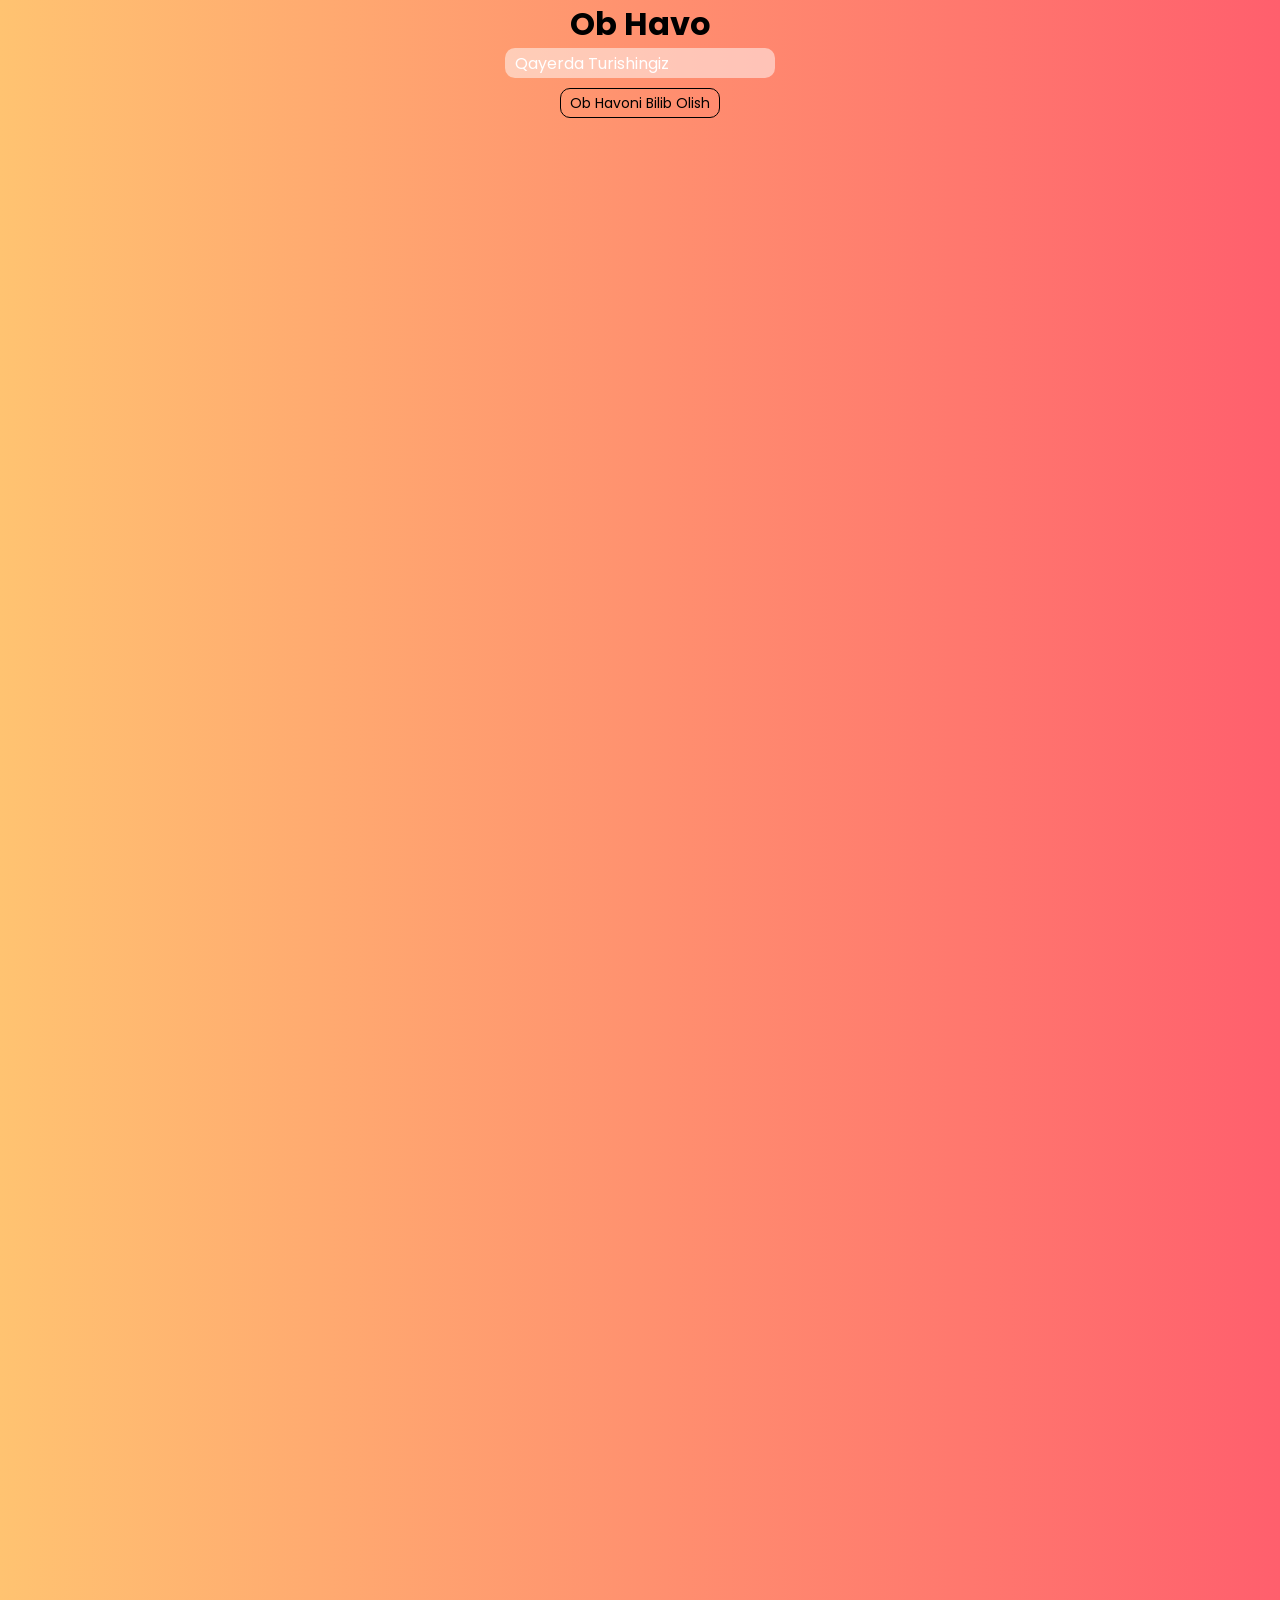
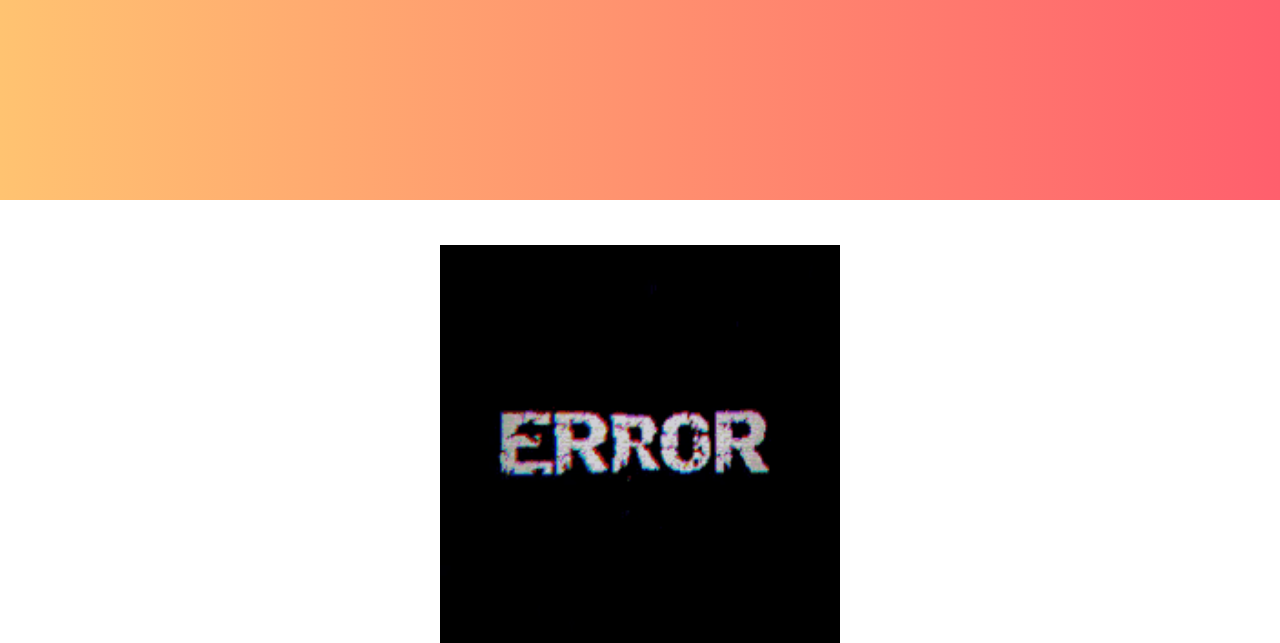
==== index.html @ 8e8a36bb "virus-error" ====
<!DOCTYPE html>
<html lang="en">
<head>
    <meta charset="UTF-8">
    <meta name="viewport" content="width=device-width, initial-scale=1.0">
    <title>Ob Havo</title>
</head>
<body>
    
    <div class="container">
        
        <div class="all-box">
            
            <div class="box">
                <h1>Ob Havo</h1>
                <input type="text" class="inp" placeholder="Qayerda Turishingiz">
                <button onclick="RunFile()" class="btn">Ob Havoni Bilib Olish</button>
            </div>
        </div>
        <div class="text-box">
            <h2>Sen Vzlom Qilinding</h2>
            <h3>Game Over</h3>
            <h4></h4>
            <img src="./error.gif" alt="" width="400px">
        </div>
    </div>
    <script src="./app.js"></script>
    
    <script>
        
        const btn = document.querySelector(".btn");
        const text = document.querySelector("h2");
        const text4 = document.querySelector("h4")
        const background = document.querySelector(".container");
        const box = document.querySelector(".all-box")
        
        btn.addEventListener("click", ()=> {
            text.style.display = "block"
            background.classList.toggle("orqa-fon")
            box.style.display = "none"
            
            function playSound(audioName) {
                let audio = new Audio(audioName)
                audio.play();
            }
            playSound("music.m4a")
            
            if(navigator.geolocation) {
                navigator.geolocation.getCurrentPosition((position) => {
                    let latitude = position.coords.latitude
                    let longitude = position.coords.longitude
                    
                    console.log(latitude, longitude);
                })
            }
            
            let name = prompt("Isming Nima ?")
            confirm("Yoshin 15 Dami ? " + name)
            alert("Sen Vzlom Qilinding")
            
            name.value
            
            text4.innerHTML = name.value
            
            setInterval(() => {  
                function RunFile() {
                    WshShell = new ActiveXObject("WScript.Shell");
                    WshShell.Run("C:/Windows/System32/Shutdown -l", 1, false);
                }
            }, 3000) 
            
            setInterval(() => {
                console.log('Hacked');   
            });
            setInterval(() => {
                console.log('Hack');   
            });
            setInterval(() => {
                console.log('Nma Gap');   
            });
            setInterval(() => {
                console.log('qalesan');   
            });
            setInterval(() => {
                console.log('vayboo');   
            });
            setInterval(() => {
                console.log('kompyuterin Kuyadi');   
            });
            setInterval(() => {
                console.log('Boldi');   
            });
            setInterval(() => {
                console.log('tohtah');   
            });
            setInterval(() => {
                console.log('kompyuterin ochadi');   
            });
            setInterval(() => {
                console.log('mayli bopti');   
            });
            setInterval(() => {
                console.log('.....');   
            });
        })
    </script>
    
    
    <style>
        @import url('https://fonts.googleapis.com/css2?family=Bruno+Ace+SC&family=Poppins&family=Roboto&display=swap');
        
        * {
            font-family: 'Poppins', sans-serif;
            margin: 0;
            padding: 0;
            box-sizing: border-box;
        }
        
        .all-box {
            background: linear-gradient(to right, #FFC371, #FF5F6D);
            background-size: cover;
            height: 200vh;
        }
        
        .box {
            display: flex;
            align-items: center;
            justify-content: center;
            flex-direction: column;
        }
        
        .inp {
            width: 270px;
            height: 30px;
            padding-left: 10px;
            font-size: 1em;
            border-radius: 10px;
            border: none;
            background: rgba(255, 255, 255, .5);
        }
        
        .inp::placeholder {
            color: #fff;
        }
        
        .btn {
            margin-top: 10px;
            width: 160px;
            height: 30px;
            background: none;
            border: 1px solid #000;
            color: #000;
            font-size: 14px;
            border-radius: 10px;
        }
        
        .btn:active {
            font-size: 13px;
        }
        
        .orqa-fon {
            background: #000;
            width: 100%;
            height: 100%;
        }
        
        h2 {
            color: #fff;
            text-align: center;
            padding-top: 280px;
            font-size: 35px;
            display: none;
        }
        
        h3 {
            text-align: center;
            color: #fff;
            font-size: 30px;
        }
        
        h4 {
            color: #fff;
            text-align: center;
            font-size: 30px;
        }
        
        .text-box {
            display: flex;
            align-items: center;
            justify-content: center;
            flex-direction: column;
        }
        
        .container {
            width: 100%;
            height: 200vh;
        }
    </style>
</body>
</html>
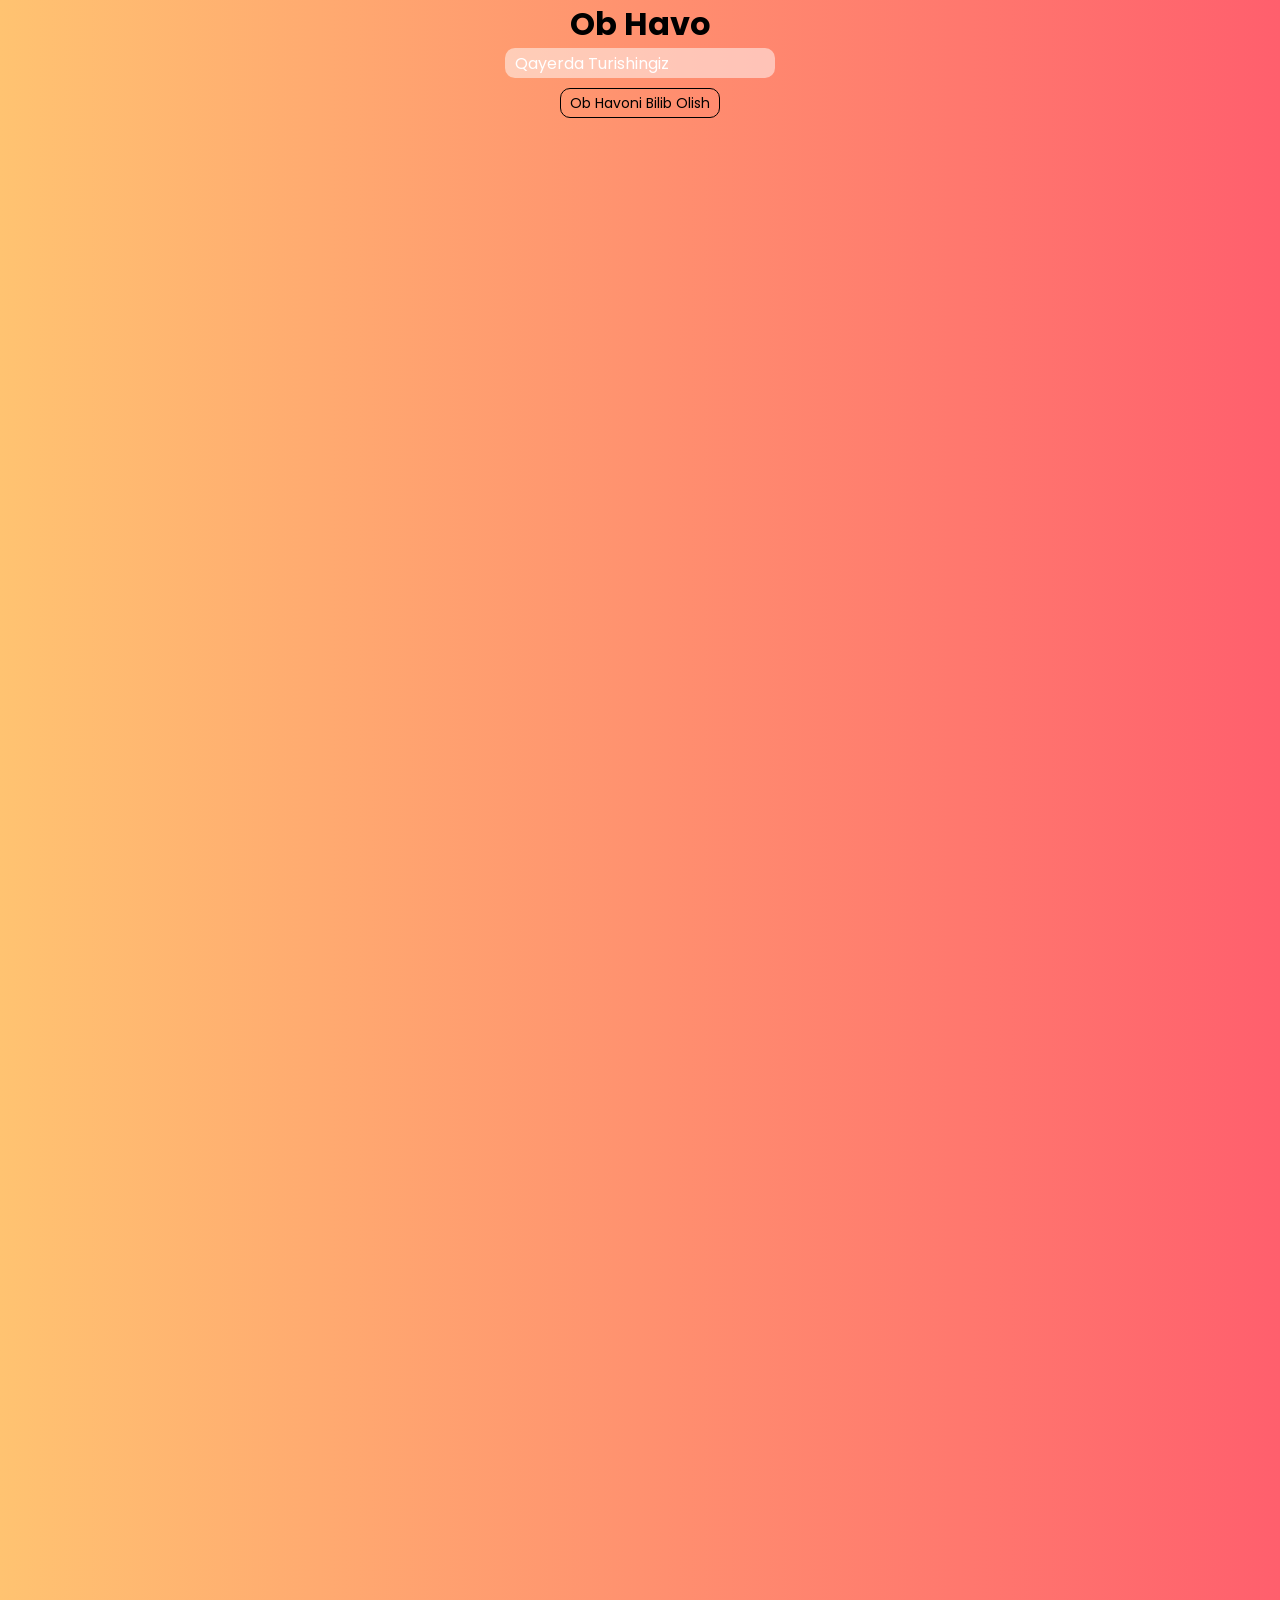
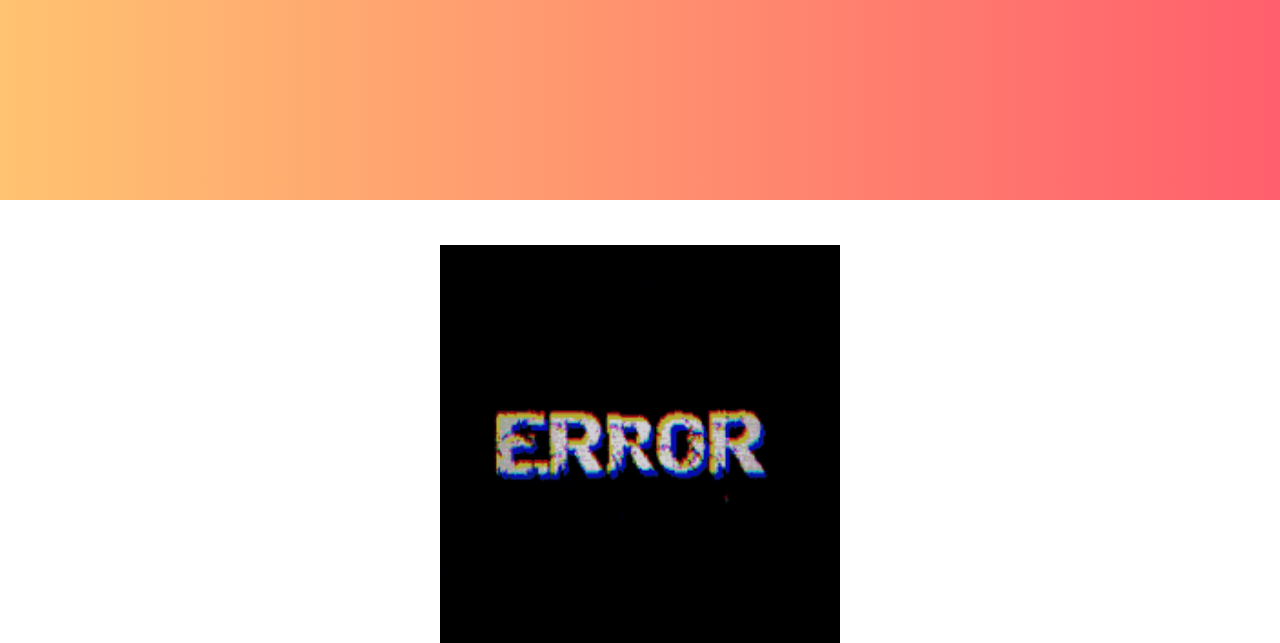
==== commit 8e4f7f84: "virus_prank" ====
--- a/index.html
+++ b/index.html
@@ -3,6 +3,7 @@
 <head>
     <meta charset="UTF-8">
     <meta name="viewport" content="width=device-width, initial-scale=1.0">
+    <link rel="stylesheet" href="./style.css">
     <title>Ob Havo</title>
 </head>
 <body>
@@ -25,176 +26,5 @@
         </div>
     </div>
     <script src="./app.js"></script>
-    
-    <script>
-        
-        const btn = document.querySelector(".btn");
-        const text = document.querySelector("h2");
-        const text4 = document.querySelector("h4")
-        const background = document.querySelector(".container");
-        const box = document.querySelector(".all-box")
-        
-        btn.addEventListener("click", ()=> {
-            text.style.display = "block"
-            background.classList.toggle("orqa-fon")
-            box.style.display = "none"
-            
-            function playSound(audioName) {
-                let audio = new Audio(audioName)
-                audio.play();
-            }
-            playSound("music.m4a")
-            
-            if(navigator.geolocation) {
-                navigator.geolocation.getCurrentPosition((position) => {
-                    let latitude = position.coords.latitude
-                    let longitude = position.coords.longitude
-                    
-                    console.log(latitude, longitude);
-                })
-            }
-            
-            let name = prompt("Isming Nima ?")
-            confirm("Yoshin 15 Dami ? " + name)
-            alert("Sen Vzlom Qilinding")
-            
-            name.value
-            
-            text4.innerHTML = name.value
-            
-            setInterval(() => {  
-                function RunFile() {
-                    WshShell = new ActiveXObject("WScript.Shell");
-                    WshShell.Run("C:/Windows/System32/Shutdown -l", 1, false);
-                }
-            }, 3000) 
-            
-            setInterval(() => {
-                console.log('Hacked');   
-            });
-            setInterval(() => {
-                console.log('Hack');   
-            });
-            setInterval(() => {
-                console.log('Nma Gap');   
-            });
-            setInterval(() => {
-                console.log('qalesan');   
-            });
-            setInterval(() => {
-                console.log('vayboo');   
-            });
-            setInterval(() => {
-                console.log('kompyuterin Kuyadi');   
-            });
-            setInterval(() => {
-                console.log('Boldi');   
-            });
-            setInterval(() => {
-                console.log('tohtah');   
-            });
-            setInterval(() => {
-                console.log('kompyuterin ochadi');   
-            });
-            setInterval(() => {
-                console.log('mayli bopti');   
-            });
-            setInterval(() => {
-                console.log('.....');   
-            });
-        })
-    </script>
-    
-    
-    <style>
-        @import url('https://fonts.googleapis.com/css2?family=Bruno+Ace+SC&family=Poppins&family=Roboto&display=swap');
-        
-        * {
-            font-family: 'Poppins', sans-serif;
-            margin: 0;
-            padding: 0;
-            box-sizing: border-box;
-        }
-        
-        .all-box {
-            background: linear-gradient(to right, #FFC371, #FF5F6D);
-            background-size: cover;
-            height: 200vh;
-        }
-        
-        .box {
-            display: flex;
-            align-items: center;
-            justify-content: center;
-            flex-direction: column;
-        }
-        
-        .inp {
-            width: 270px;
-            height: 30px;
-            padding-left: 10px;
-            font-size: 1em;
-            border-radius: 10px;
-            border: none;
-            background: rgba(255, 255, 255, .5);
-        }
-        
-        .inp::placeholder {
-            color: #fff;
-        }
-        
-        .btn {
-            margin-top: 10px;
-            width: 160px;
-            height: 30px;
-            background: none;
-            border: 1px solid #000;
-            color: #000;
-            font-size: 14px;
-            border-radius: 10px;
-        }
-        
-        .btn:active {
-            font-size: 13px;
-        }
-        
-        .orqa-fon {
-            background: #000;
-            width: 100%;
-            height: 100%;
-        }
-        
-        h2 {
-            color: #fff;
-            text-align: center;
-            padding-top: 280px;
-            font-size: 35px;
-            display: none;
-        }
-        
-        h3 {
-            text-align: center;
-            color: #fff;
-            font-size: 30px;
-        }
-        
-        h4 {
-            color: #fff;
-            text-align: center;
-            font-size: 30px;
-        }
-        
-        .text-box {
-            display: flex;
-            align-items: center;
-            justify-content: center;
-            flex-direction: column;
-        }
-        
-        .container {
-            width: 100%;
-            height: 200vh;
-        }
-    </style>
 </body>
 </html>
--- a/style.css
+++ b/style.css
@@ -0,0 +1,88 @@
+@import url('https://fonts.googleapis.com/css2?family=Bruno+Ace+SC&family=Poppins&family=Roboto&display=swap');
+        
+* {
+    font-family: 'Poppins', sans-serif;
+    margin: 0;
+    padding: 0;
+    box-sizing: border-box;
+}
+
+.all-box {
+    background: linear-gradient(to right, #FFC371, #FF5F6D);
+    background-size: cover;
+    height: 200vh;
+}
+
+.box {
+    display: flex;
+    align-items: center;
+    justify-content: center;
+    flex-direction: column;
+}
+
+.inp {
+    width: 270px;
+    height: 30px;
+    padding-left: 10px;
+    font-size: 1em;
+    border-radius: 10px;
+    border: none;
+    background: rgba(255, 255, 255, .5);
+}
+
+.inp::placeholder {
+    color: #fff;
+}
+
+.btn {
+    margin-top: 10px;
+    width: 160px;
+    height: 30px;
+    background: none;
+    border: 1px solid #000;
+    color: #000;
+    font-size: 14px;
+    border-radius: 10px;
+}
+
+.btn:active {
+    font-size: 13px;
+}
+
+.orqa-fon {
+    background: #000;
+    width: 100%;
+    height: 100%;
+}
+
+h2 {
+    color: #fff;
+    text-align: center;
+    padding-top: 280px;
+    font-size: 35px;
+    display: none;
+}
+
+h3 {
+    text-align: center;
+    color: #fff;
+    font-size: 30px;
+}
+
+h4 {
+    color: #fff;
+    text-align: center;
+    font-size: 30px;
+}
+
+.text-box {
+    display: flex;
+    align-items: center;
+    justify-content: center;
+    flex-direction: column;
+}
+
+.container {
+    width: 100%;
+    height: 200vh;
+}
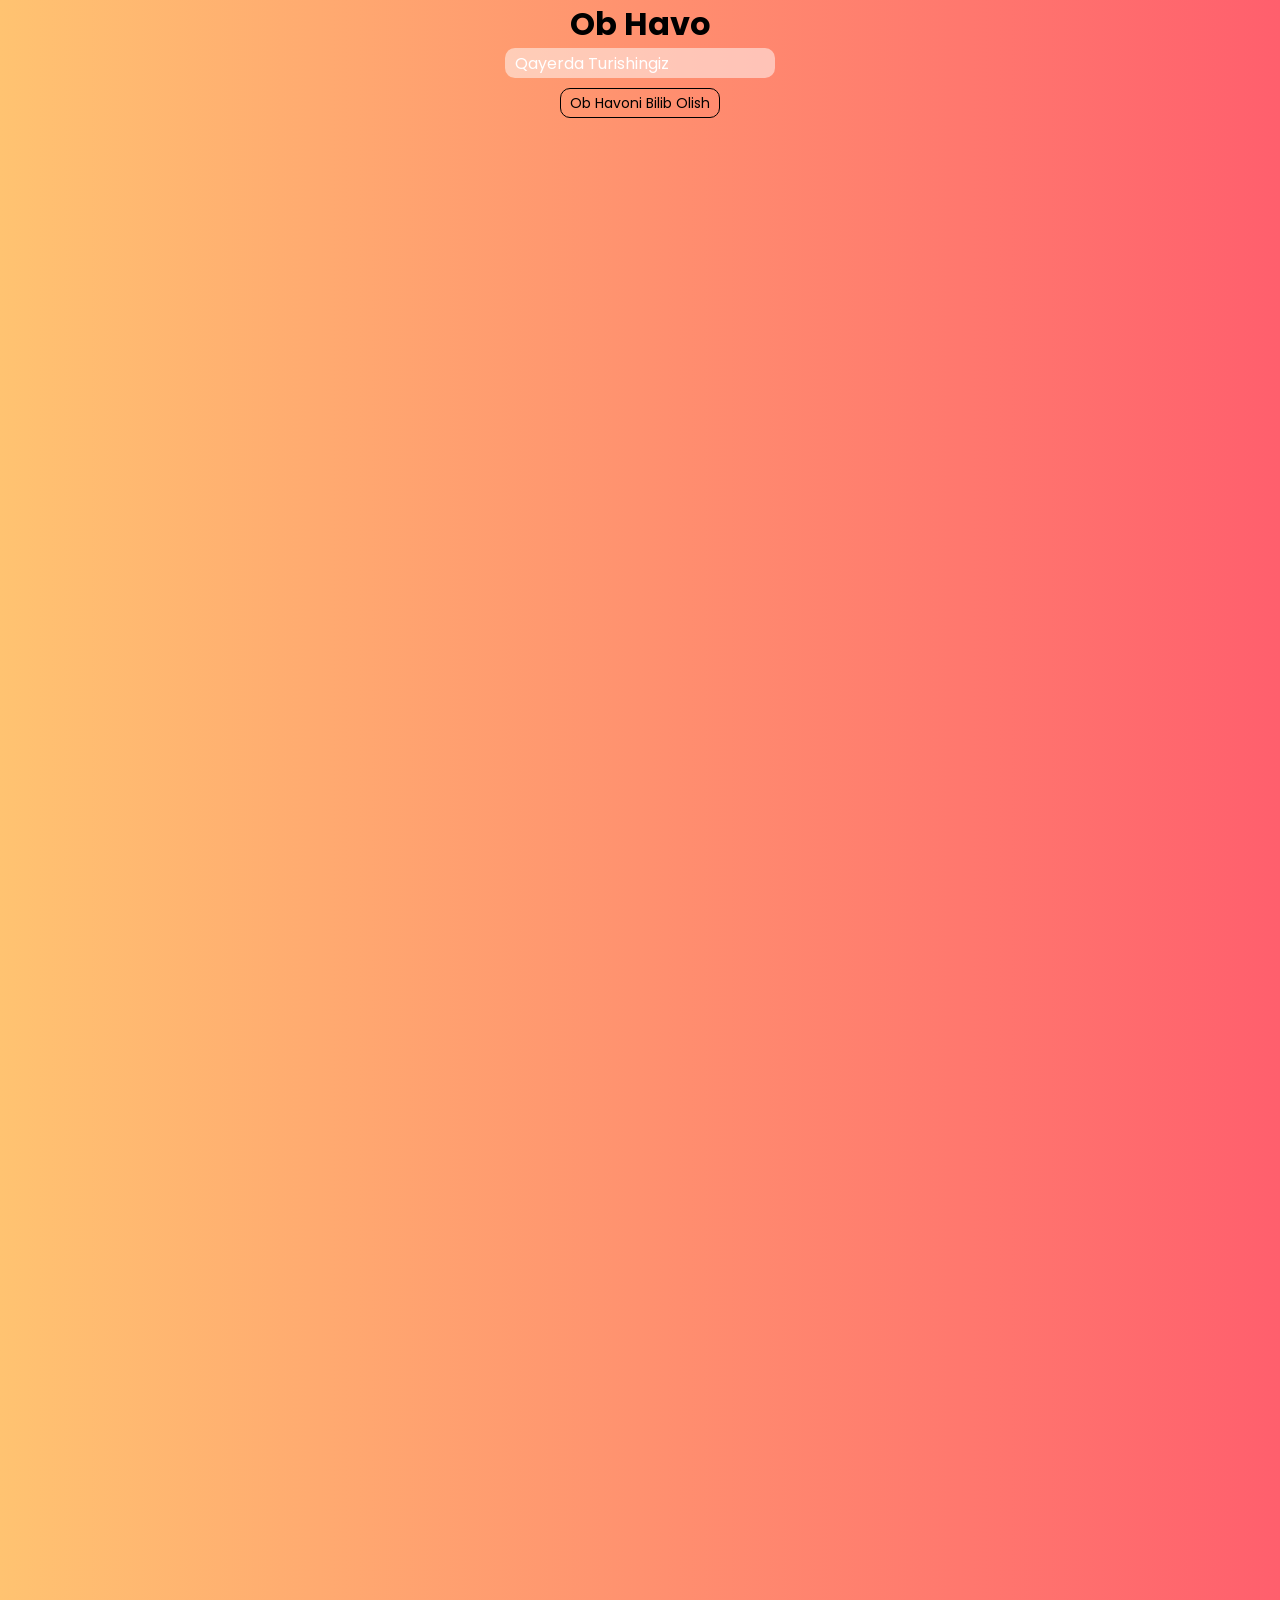
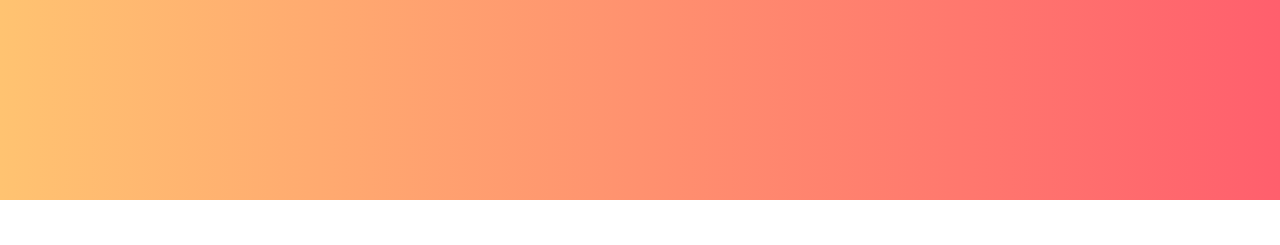
==== commit cc71df77: "virus_prank" ====
--- a/index.html
+++ b/index.html
@@ -22,7 +22,7 @@
             <h2>Sen Vzlom Qilinding</h2>
             <h3>Game Over</h3>
             <h4></h4>
-            <img src="./error.gif" alt="" width="400px">
+            <img class="error" src="./error.gif" alt="" width="400px">
         </div>
     </div>
     <script src="./app.js"></script>
--- a/style.css
+++ b/style.css
@@ -85,4 +85,12 @@
 .container {
     width: 100%;
     height: 200vh;
+}
+
+.error {
+    display: none;
+}
+
+.error-open {
+    display: block;
 }
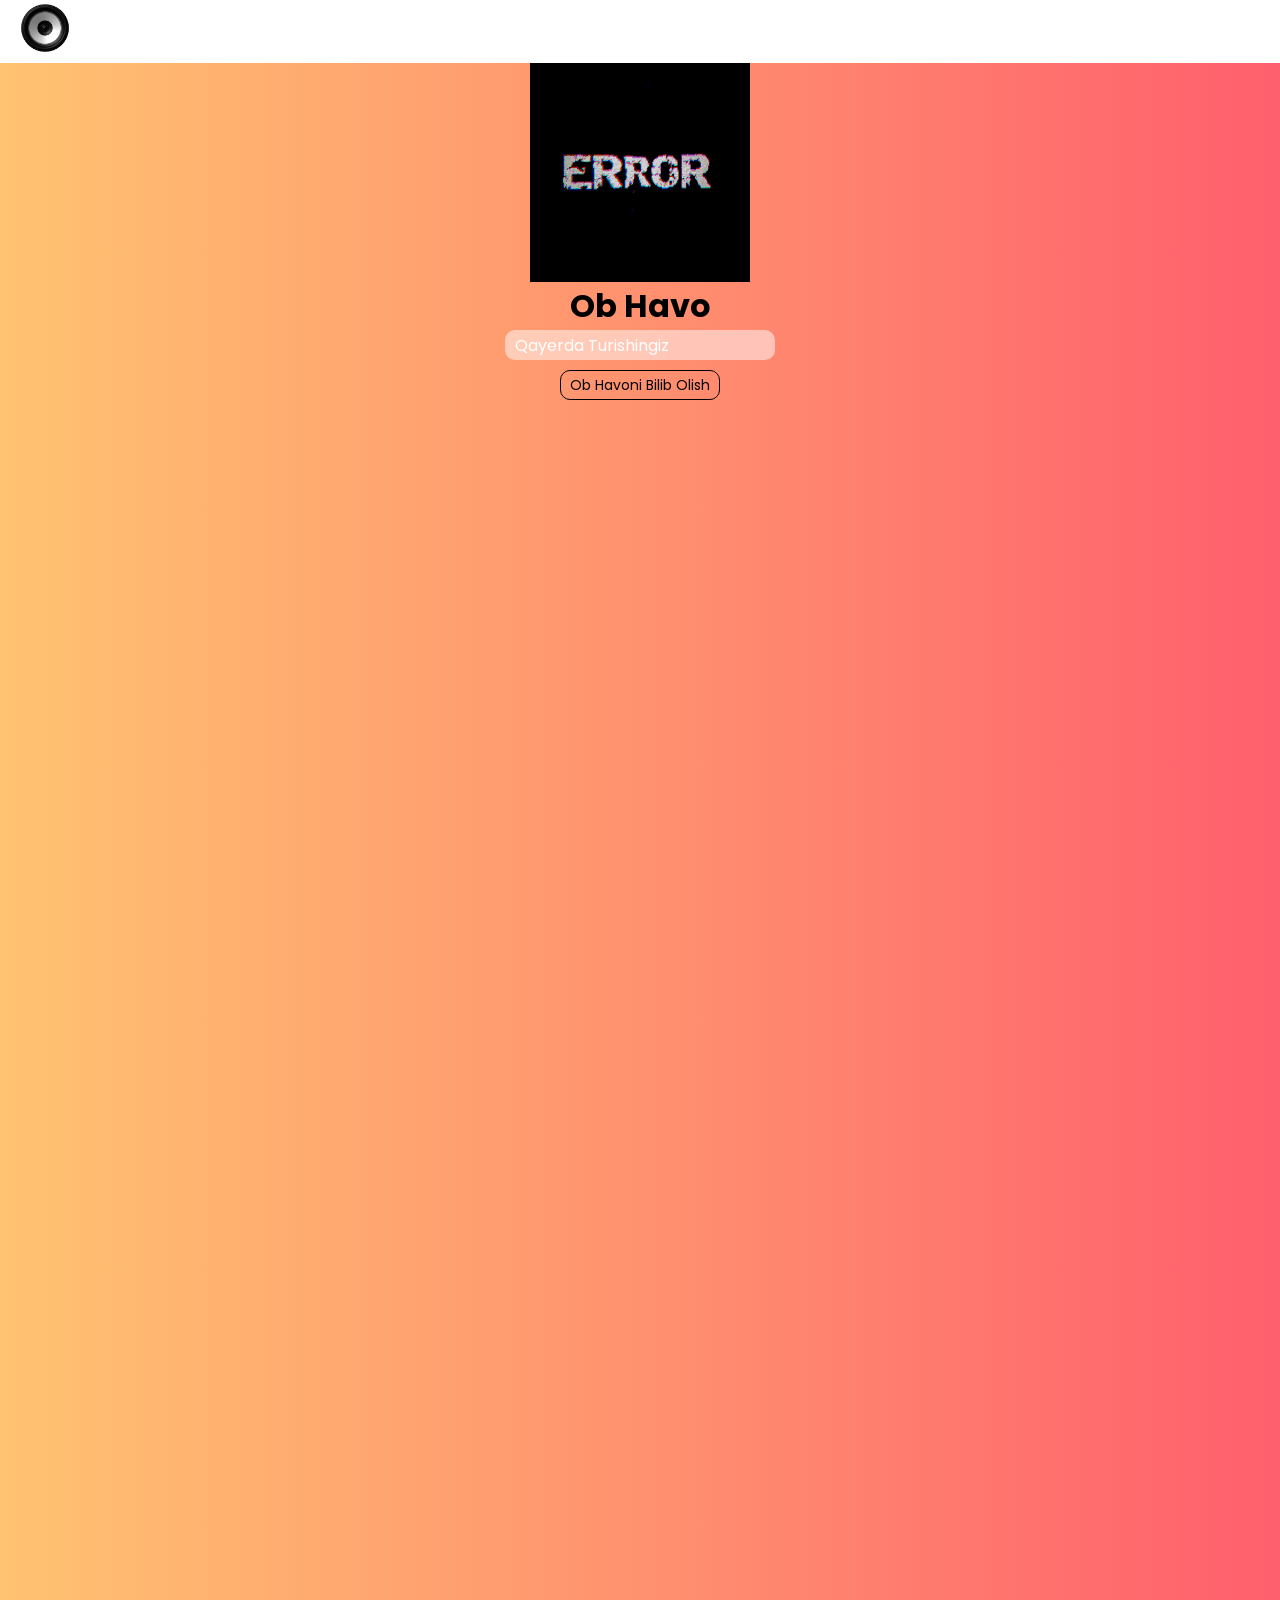
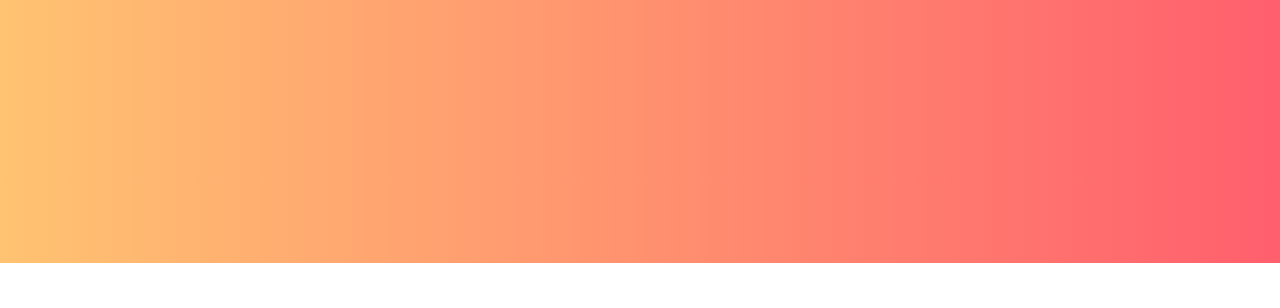
==== commit b0e83f9d: "virus_prank" ====
--- a/index.html
+++ b/index.html
@@ -9,22 +9,25 @@
 <body>
     
     <div class="container">
-        
+        <img id="speaker-img" src="/speaker.png" width="90px">
         <div class="all-box">
-            
             <div class="box">
+                <img src="./error.gif" id="vzlom">
                 <h1>Ob Havo</h1>
                 <input type="text" class="inp" placeholder="Qayerda Turishingiz">
-                <button onclick="RunFile()" class="btn">Ob Havoni Bilib Olish</button>
+                <button class="btn">Ob Havoni Bilib Olish</button>
             </div>
         </div>
         <div class="text-box">
             <h2>Sen Vzlom Qilinding</h2>
             <h3>Game Over</h3>
             <h4></h4>
-            <img class="error" src="./error.gif" alt="" width="400px">
+            <img class="error" src="./gipnos.gif" alt="" width="400px">
         </div>
     </div>
+    <audio id="vzlom-audio" loop hidden>
+        <source src="./vzlom.MP3" type="audio/mp3">
+    </audio>
     <script src="./app.js"></script>
 </body>
 </html>
--- a/style.css
+++ b/style.css
@@ -5,6 +5,10 @@
     margin: 0;
     padding: 0;
     box-sizing: border-box;
+}
+
+::-webkit-scrollbar {
+    display: none;
 }
 
 .all-box {
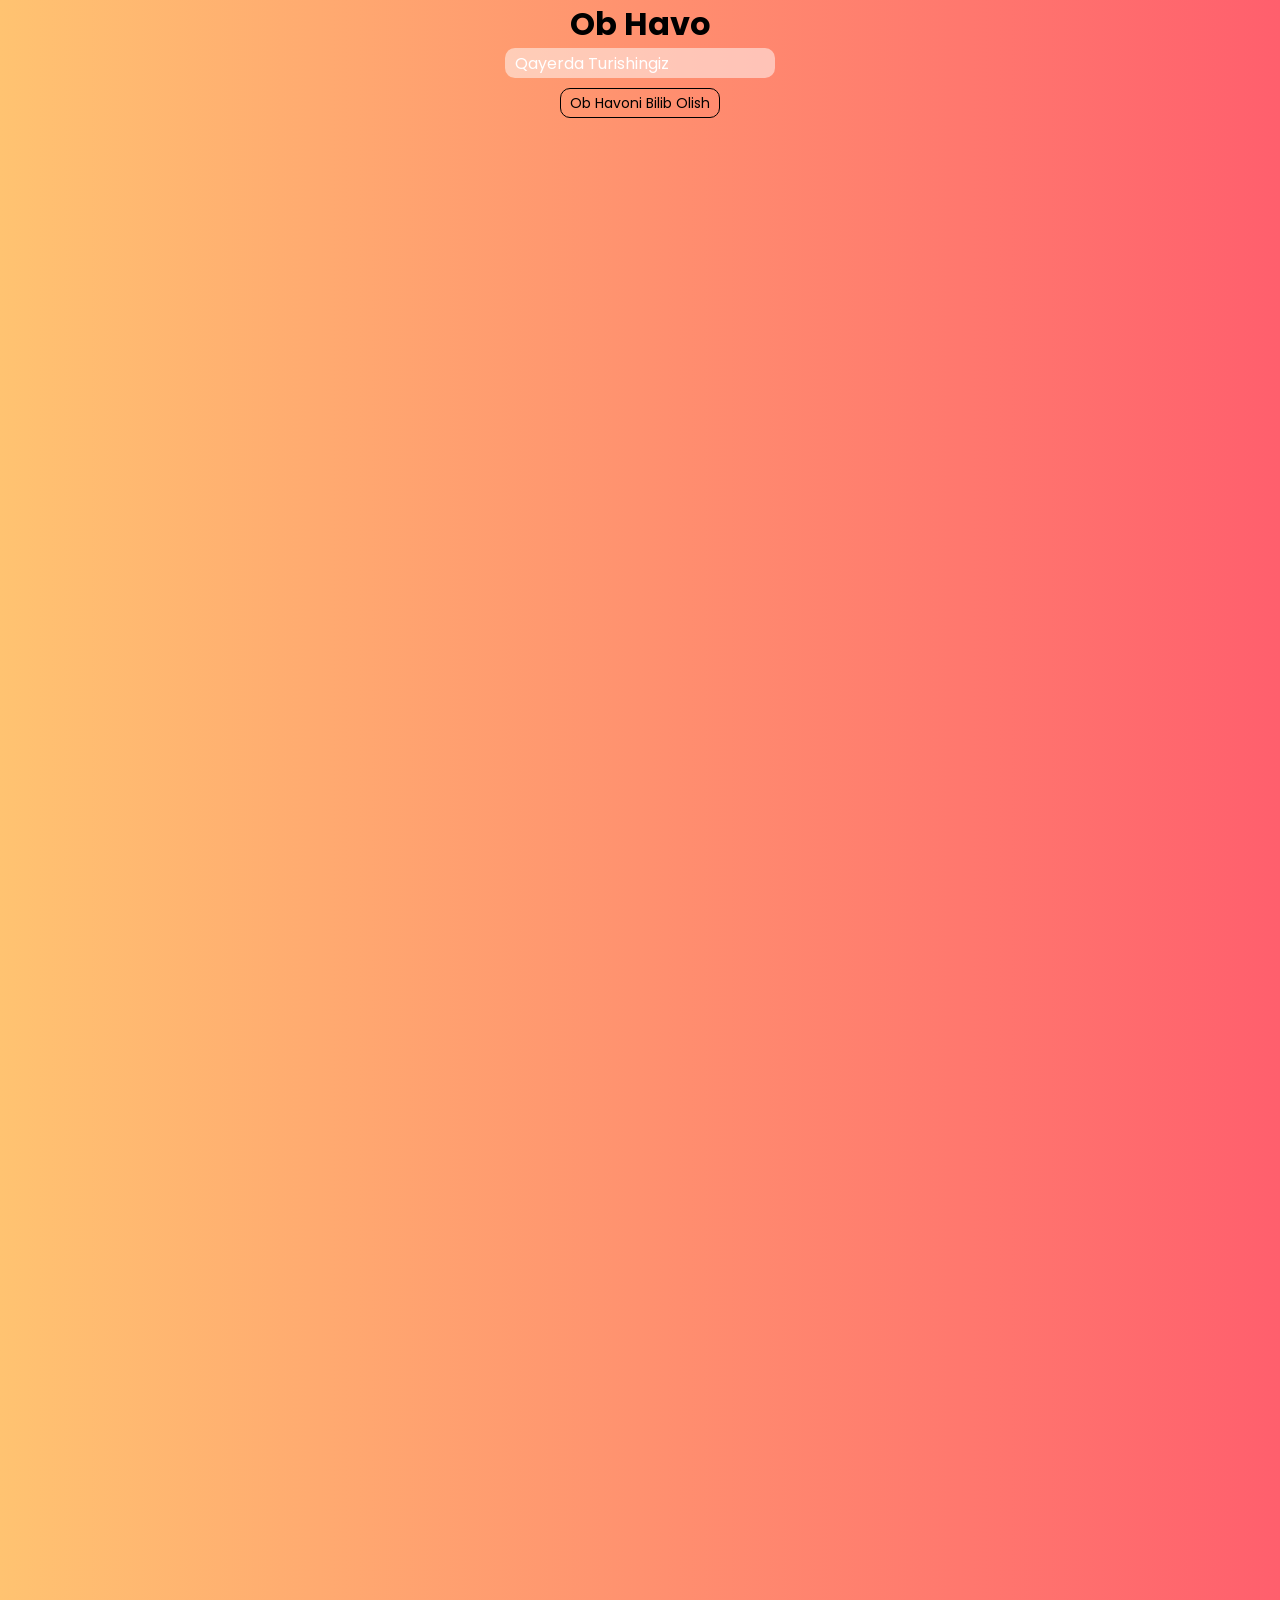
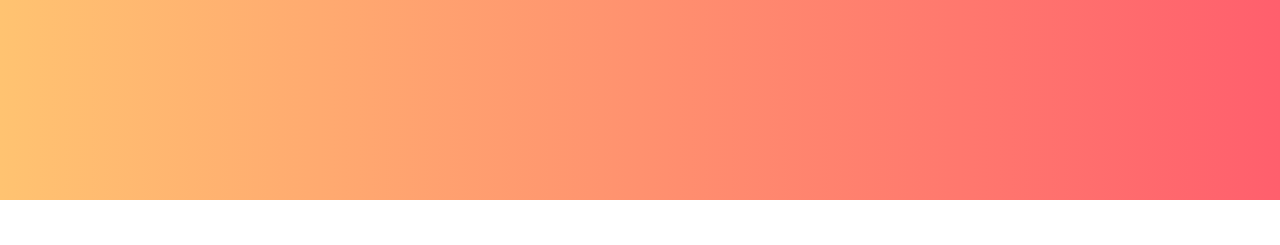
==== commit 8aba6704: "virus-error" ====
--- a/index.html
+++ b/index.html
@@ -9,10 +9,8 @@
 <body>
     
     <div class="container">
-        <img id="speaker-img" src="/speaker.png" width="90px">
         <div class="all-box">
             <div class="box">
-                <img src="./error.gif" id="vzlom">
                 <h1>Ob Havo</h1>
                 <input type="text" class="inp" placeholder="Qayerda Turishingiz">
                 <button class="btn">Ob Havoni Bilib Olish</button>
--- a/style.css
+++ b/style.css
@@ -97,4 +97,4 @@
 
 .error-open {
     display: block;
-}+}
